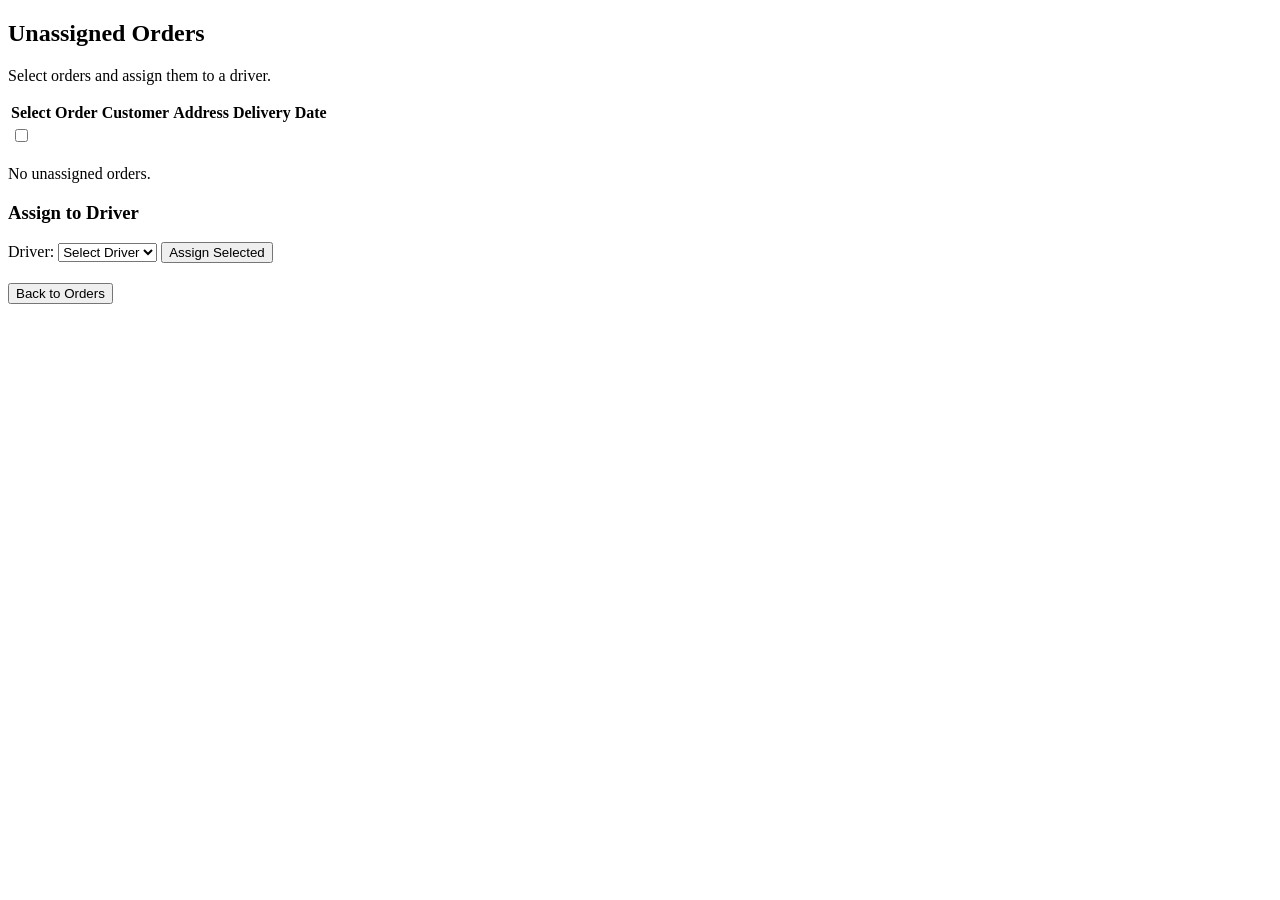
==== src/main/resources/templates/assign-drivers.html @ 120a4384 "Scrollable tablle, assign-drivers name changes etc." ====
<!DOCTYPE html>
<html xmlns:th="http://www.thymeleaf.org" xmlns:sec="http://www.thymeleaf.org/thymeleaf-extras-springsecurity6">

<head>
  <meta charset="UTF-8">
  <title>Assign Drivers | Delivery Tracking</title>
  <link rel="stylesheet" th:href="@{/css/style.css}">
</head>

<body>

  <!-- Yhteinen header -->
  <div th:replace="~{header :: header}"></div>

  <main>

    <h2>Unassigned Orders</h2>
    <p>Select orders and assign them to a driver.</p>

    <!-- Usean tilauksen määritys -->
    <form th:action="@{/assignMultiple}" method="post">

      <!-- Rullattava tilauslista -->
      <div class="scrollable-table">

        <table>
          <thead>
            <tr>
              <th>Select</th>
              <th>Order</th>
              <th>Customer</th>
              <th>Address</th>
              <th>Delivery Date</th>
            </tr>
          </thead>

          <tbody>
            <tr th:each="order : ${orders}">
              <td>
                <input type="checkbox" name="orderIds" th:value="${order.id}">
              </td>
              <td th:text="${order.id}"></td>
              <td th:text="${order.customer}"></td>
              <td th:text="${order.address}"></td>
              <td th:text="${order.deliveryDate}"></td>
            </tr>
          </tbody>
        </table>

      </div>

      <p th:if="${#lists.isEmpty(orders)}">
        No unassigned orders.
      </p>

      <h3>Assign to Driver</h3>

      <label for="userId">Driver:</label>

      <select id="userId" name="userId" required>
        <option value="">Select Driver</option>

        <option th:each="user : ${users}" th:value="${user.id}" th:text="${user.username}">
        </option>
      </select>

      <button type="submit">Assign Selected</button>

    </form>

    <!-- Takaisin tilauslistaan -->
    <form th:action="@{/orders}" method="get" style="margin-top: 20px;">
      <button type="submit">
        <i class="bi bi-arrow-left"></i> Back to Orders
      </button>
    </form>

  </main>

</body>

</html>
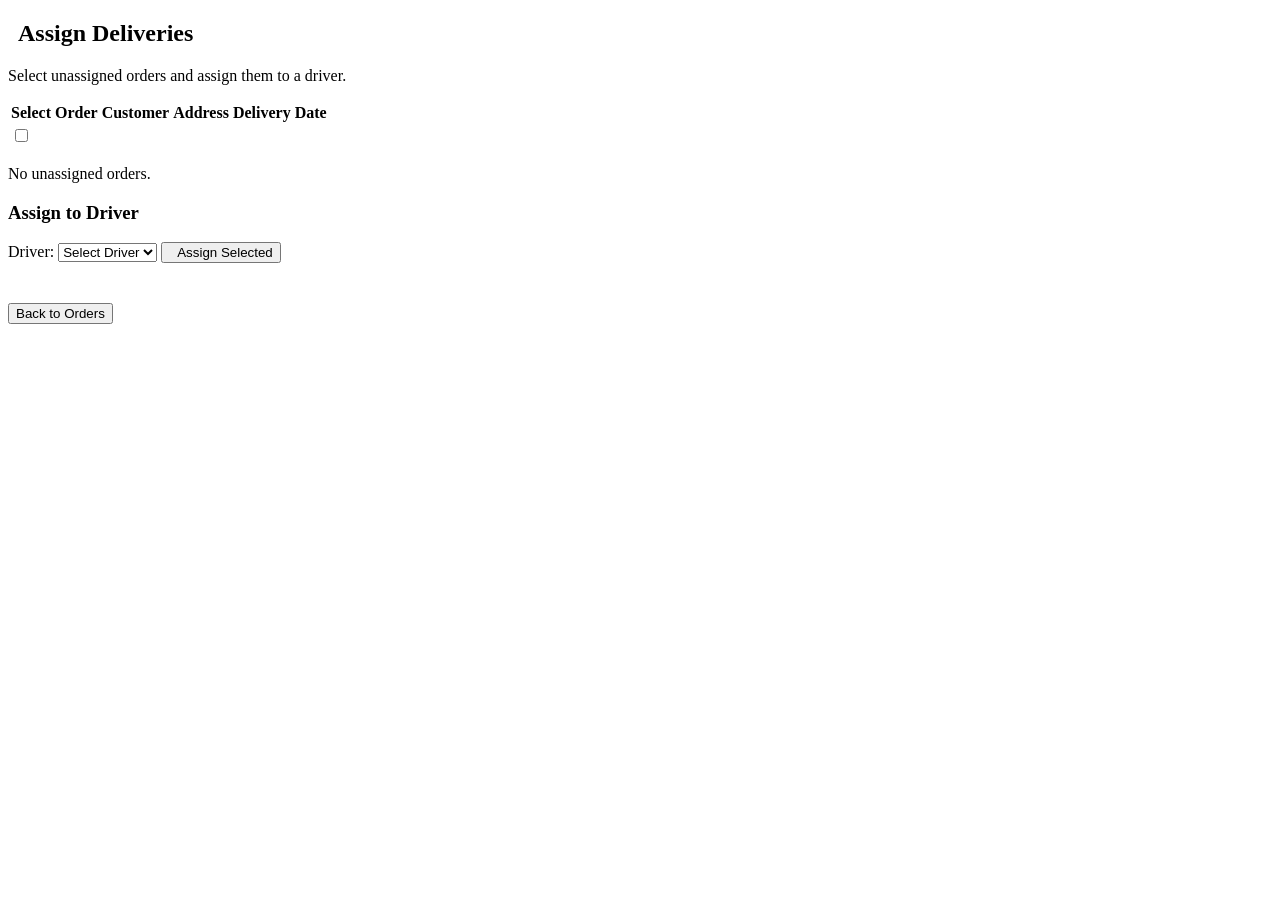
==== commit 5ba5b3a0: "Button styles" ====
--- a/src/main/resources/templates/assign-drivers.html
+++ b/src/main/resources/templates/assign-drivers.html
@@ -14,8 +14,8 @@
 
   <main>
 
-    <h2>Unassigned Orders</h2>
-    <p>Select orders and assign them to a driver.</p>
+    <h2><i class="bi bi-truck" style="margin-right: 10px;"></i> Assign Deliveries</h2>
+    <p>Select unassigned orders and assign them to a driver.</p>
 
     <!-- Usean tilauksen määritys -->
     <form th:action="@{/assignMultiple}" method="post">
@@ -64,7 +64,9 @@
         </option>
       </select>
 
-      <button type="submit">Assign Selected</button>
+      <button type="submit" style="margin-bottom: 20px;">
+        <i class="bi bi-person-check" style="margin-right: 8px;"></i> Assign Selected
+      </button>
 
     </form>
 
